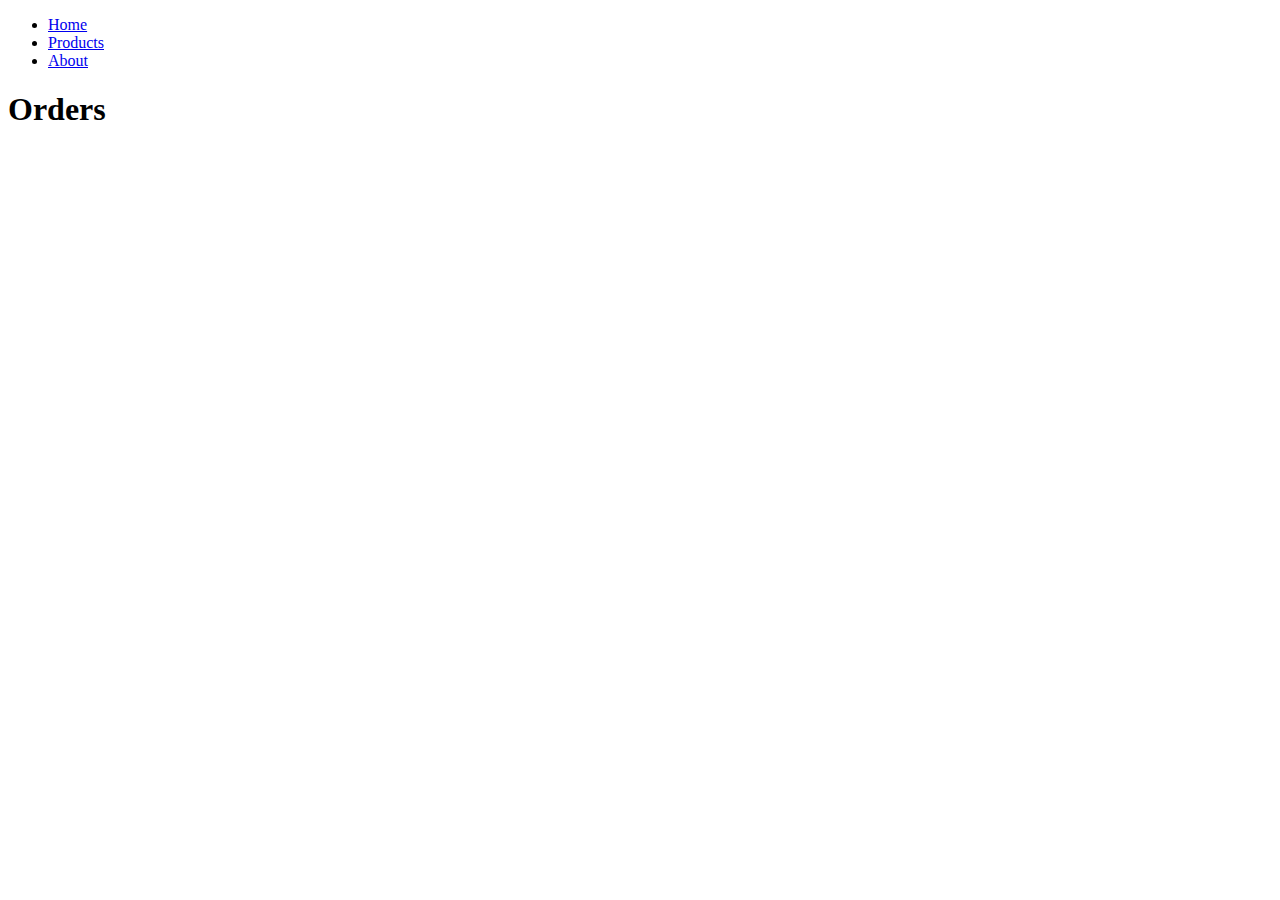
==== Pages/orders.html @ 399c8789 "Init page." ====
<!DOCTYPE html>
<html lang="en">

<head>
    <meta charset="UTF-8">
    <meta name="viewport" content="width=device-width, initial-scale=1.0">
    <title>Orders</title>
</head>

<body>
    <ul>
        <li>
            <a href="/html-basic-1/index.html">Home</a>
        </li>
        <li>
            <a href="products.html">Products</a>
        </li>
        <li>
            <a href="/html-basic-1/about.html">About</a>
        </li>
    </ul>
    <h1>Orders</h1>
</body>

</html>
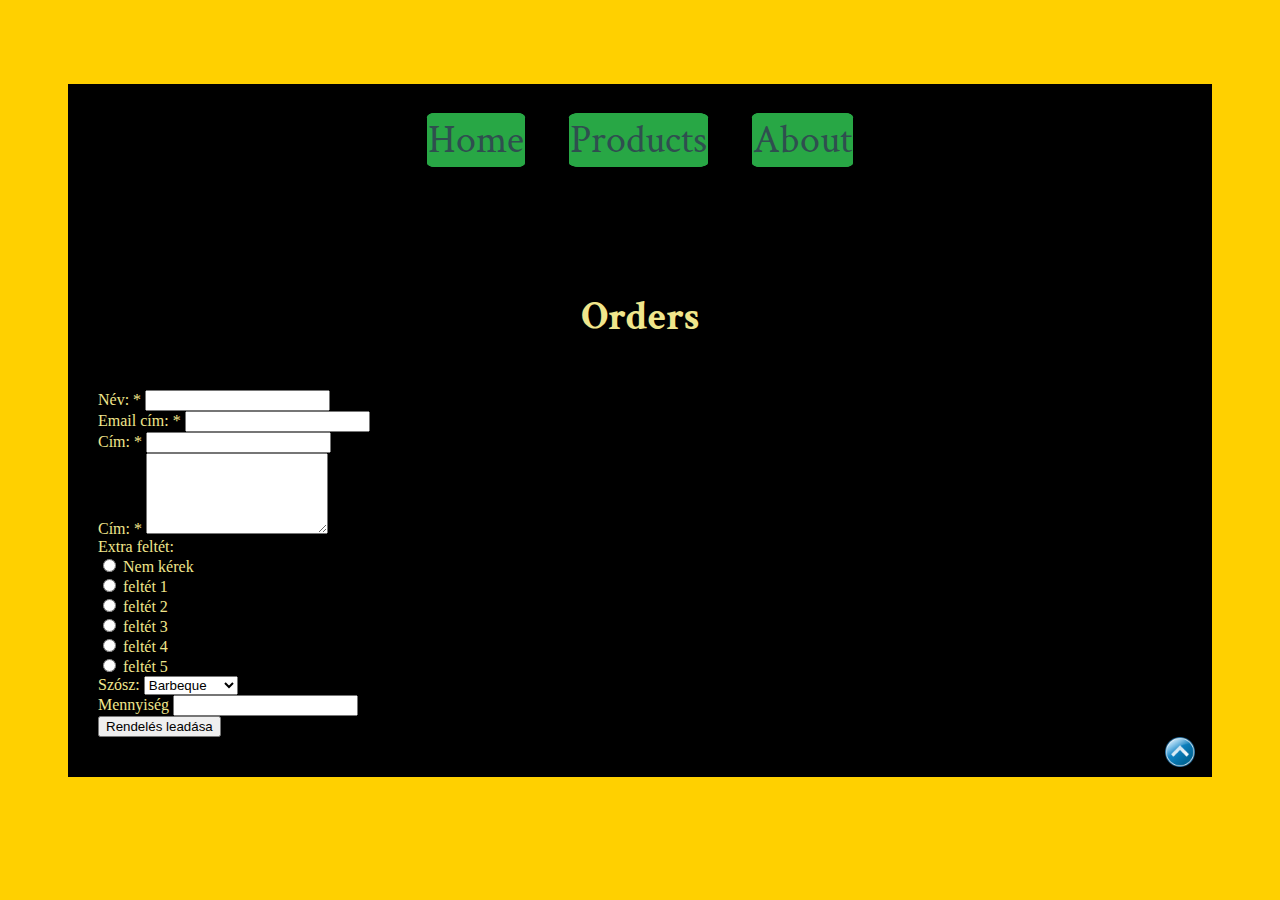
==== commit 691d4f0c: "mod." ====
--- a/Pages/orders.html
+++ b/Pages/orders.html
@@ -5,21 +5,88 @@
     <meta charset="UTF-8">
     <meta name="viewport" content="width=device-width, initial-scale=1.0">
     <title>Orders</title>
+    <link rel="stylesheet" href="/css/style.css">
 </head>
 
 <body>
-    <ul>
-        <li>
-            <a href="/html-basic-1/index.html">Home</a>
-        </li>
-        <li>
-            <a href="products.html">Products</a>
-        </li>
-        <li>
-            <a href="/html-basic-1/about.html">About</a>
-        </li>
-    </ul>
-    <h1>Orders</h1>
+    <div id="box">
+        <ul id="menu">
+            <li>
+                <a href="/index.html" class="point">Home</a>
+            </li>
+            <li>
+                <a href="products.html" class="point">Products</a>
+            </li>
+            <li>
+                <a href="/about.html" class="point">About</a>
+            </li>
+        </ul>
+        <h1 id="content">Orders</h1>
+        
+         <form>
+            <div>
+                <label for="name">Név: *</label>
+                <input id="name" name="name" type="text" required>
+            </div>
+            <div>
+                <label for="email">Email cím: *</label>
+                <input id="email" name="email" type="email" required>
+            </div>
+            <div>
+                <label for="address">Cím: *</label>
+                <input id="address" name="address" type="address" required>
+            </div>
+            <div>
+                <label for="comment">Cím: *</label>
+                <textarea id="comment" name="comment" rows="5"></textarea>
+            </div>
+            <span>Extra feltét:</span>
+            <div>
+                <input id="nothing" name="extra" type="radio" value="0">
+                <label for="nothing">Nem kérek</label>
+            </div>
+            <div>
+                <input id="cheese" name="extra" type="radio" value="300">
+                <label for="cheese">feltét 1</label>
+            </div>
+            <div>
+                <input id="double-cheese" name="extra" type="radio" value="600">
+                <label for="double-cheese">feltét 2</label>
+            </div>
+            <div>
+                <input id="double-meet" name="extra" type="radio" value="700">
+                <label for="double-meet">feltét 3</label>
+            </div>
+            <div>
+                <input id="double-double" name="extra" type="radio" value="900">
+                <label for="double-double">feltét 4</label>
+            </div>
+            <div>
+                <input id="double-meat" name="extra" type="radio" value="900">
+                <label for="nothing">feltét 5</label>
+            </div>
+            <div>
+                <label for="sauce">Szósz:</label>
+                <select id="sauce" name="sauce">
+                    <option value="barbeque">Barbeque</option>
+                    <option value="mayoneisse">Mayoneisse</option>
+                    <option value="tomato">Tomato</option>
+                    <option value="chilli">Chilli</option>
+                </select>
+            </div>
+
+            <div>
+                <label for="portion">Mennyiség</label>
+                <input id="portion" name="portion" type="text">
+            </div>
+            <button>Rendelés leadása</button>
+        </form>
+
+
+        <a href="orders.html#content"><img src="/img/arrow.png" alt="page up" width="30" id="arrow"></a>
+        <!--Horgony-->
+    </div>
 </body>
 
-</html>+</html>
+
--- a/css/style.css
+++ b/css/style.css
@@ -0,0 +1,67 @@
+@import url('https://fonts.googleapis.com/css2?family=Crimson+Text:wght@600&family=Roboto:wght@100&display=swap');
+
+body {
+    background-color: rgb(255,208,0);
+    padding:60px;
+    color:khaki;
+}
+
+#box {
+    background-color:black;
+    padding:0 30px 40px 30px;
+}
+
+
+
+#content {
+    font-family: 'Crimson Text', serif;
+    font-size: 40px;
+    color:khaki;
+    text-align: center;
+    padding:20px;
+}
+
+p {
+    font-family: 'Roboto', sans-serif;
+    text-align:justify;
+}
+
+#menu {
+    list-style-type: none;      /*ezzel eltüntettem a pontokat a felsorolásból*/
+    text-align:center;
+    padding:30px;
+    height:100px;
+   
+}
+
+#menu li {
+    display: inline;
+    font-family: 'Roboto', sans-serif;
+}
+
+.point {
+   text-decoration: none; 
+   font-size: 40px;
+   font-family:'Crimson Text', serif;
+   border:solid 1px #28A745;
+   background: #28A745; 
+   border-radius: 8%;
+   color:darkslategrey;
+   margin:20px;
+}
+
+img {
+    float: left;
+    width: 320px;
+    margin-right:15px;
+  
+}
+
+#arrow {
+    width:30px;
+    position:absolute;
+    right:70px;
+}
+
+
+
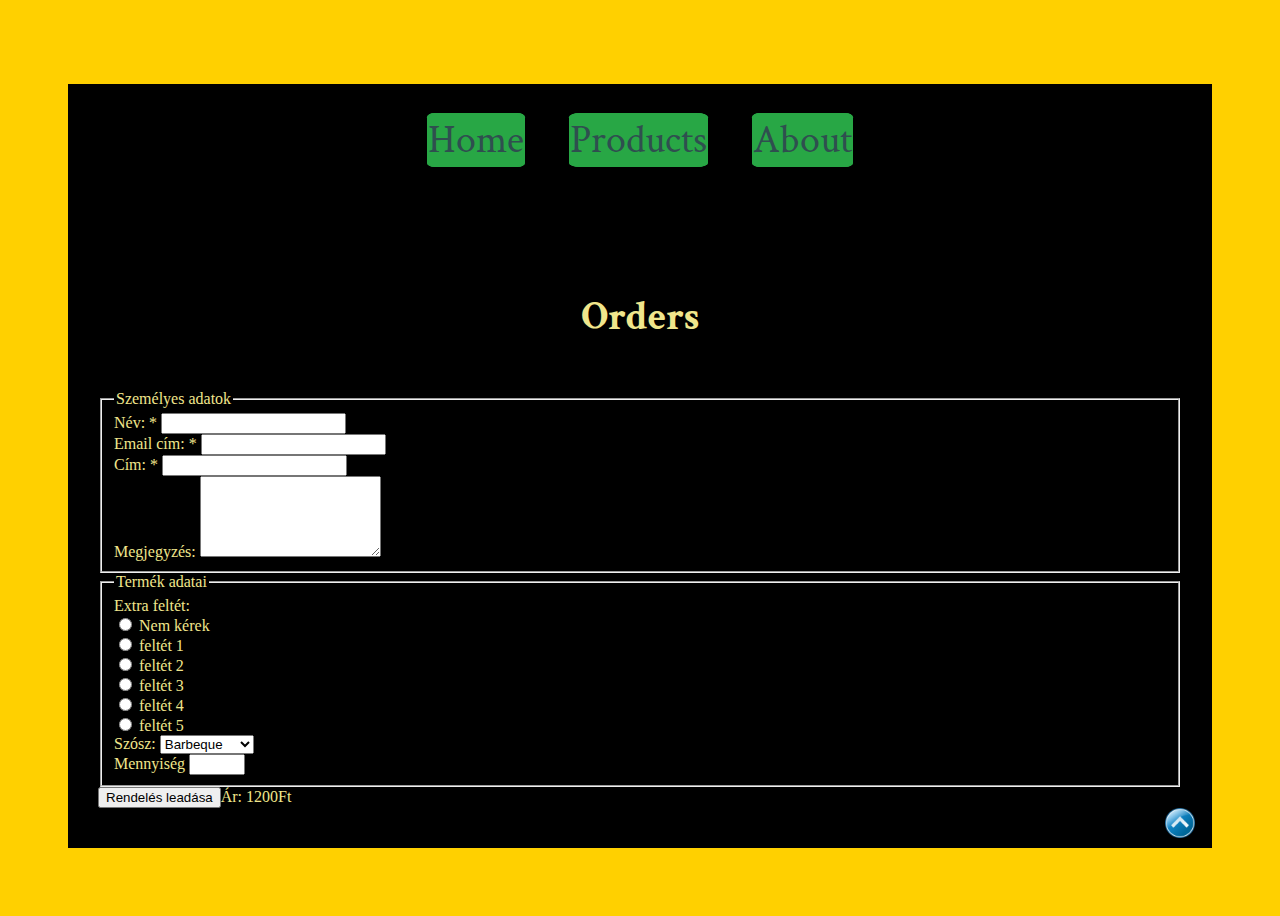
==== commit edece920: "mod." ====
--- a/Pages/orders.html
+++ b/Pages/orders.html
@@ -5,88 +5,93 @@
     <meta charset="UTF-8">
     <meta name="viewport" content="width=device-width, initial-scale=1.0">
     <title>Orders</title>
-    <link rel="stylesheet" href="/css/style.css">
+    <link rel="stylesheet" href="../css/style.css">
 </head>
 
 <body>
     <div id="box">
         <ul id="menu">
             <li>
-                <a href="/index.html" class="point">Home</a>
+                <a href="../index.html" class="point">Home</a>
             </li>
             <li>
                 <a href="products.html" class="point">Products</a>
             </li>
             <li>
-                <a href="/about.html" class="point">About</a>
+                <a href="../about.html" class="point">About</a>
             </li>
         </ul>
         <h1 id="content">Orders</h1>
-        
-         <form>
-            <div>
-                <label for="name">Név: *</label>
-                <input id="name" name="name" type="text" required>
-            </div>
-            <div>
-                <label for="email">Email cím: *</label>
-                <input id="email" name="email" type="email" required>
-            </div>
-            <div>
-                <label for="address">Cím: *</label>
-                <input id="address" name="address" type="address" required>
-            </div>
-            <div>
-                <label for="comment">Cím: *</label>
-                <textarea id="comment" name="comment" rows="5"></textarea>
-            </div>
-            <span>Extra feltét:</span>
-            <div>
-                <input id="nothing" name="extra" type="radio" value="0">
-                <label for="nothing">Nem kérek</label>
-            </div>
-            <div>
-                <input id="cheese" name="extra" type="radio" value="300">
-                <label for="cheese">feltét 1</label>
-            </div>
-            <div>
-                <input id="double-cheese" name="extra" type="radio" value="600">
-                <label for="double-cheese">feltét 2</label>
-            </div>
-            <div>
-                <input id="double-meet" name="extra" type="radio" value="700">
-                <label for="double-meet">feltét 3</label>
-            </div>
-            <div>
-                <input id="double-double" name="extra" type="radio" value="900">
-                <label for="double-double">feltét 4</label>
-            </div>
-            <div>
-                <input id="double-meat" name="extra" type="radio" value="900">
-                <label for="nothing">feltét 5</label>
-            </div>
-            <div>
-                <label for="sauce">Szósz:</label>
-                <select id="sauce" name="sauce">
-                    <option value="barbeque">Barbeque</option>
-                    <option value="mayoneisse">Mayoneisse</option>
-                    <option value="tomato">Tomato</option>
-                    <option value="chilli">Chilli</option>
-                </select>
-            </div>
-
-            <div>
-                <label for="portion">Mennyiség</label>
-                <input id="portion" name="portion" type="text">
-            </div>
-            <button>Rendelés leadása</button>
-        </form>
-
-
+        <div class="container">
+            <form>
+                <fieldset>
+                    <legend>Személyes adatok</legend>
+                    <div>
+                        <label for="name">Név: *</label>
+                        <input id="name" name="name" type="text" required>
+                    </div>
+                    <div>
+                        <label for="email">Email cím: *</label>
+                        <input id="email" name="email" type="email" required>
+                    </div>
+                    <div>
+                        <label for="address">Cím: *</label>
+                        <input id="address" name="address" type="address" required>
+                    </div>
+                    <div>
+                        <label for="comment">Megjegyzés: </label>
+                        <textarea id="comment" name="comment" rows="5"></textarea>
+                    </div>
+                </fieldset>
+                <fieldset>
+                    <legend>Termék adatai</legend>
+                    <span>Extra feltét:</span>
+                    <div>
+                        <input id="nothing" name="extra" type="radio" value="0">
+                        <label for="nothing">Nem kérek</label>
+                    </div>
+                    <div>
+                        <input id="cheese" name="extra" type="radio" value="300">
+                        <label for="cheese">feltét 1</label>
+                    </div>
+                    <div>
+                        <input id="double-cheese" name="extra" type="radio" value="600">
+                        <label for="double-cheese">feltét 2</label>
+                    </div>
+                    <div>
+                        <input id="double-meet" name="extra" type="radio" value="700">
+                        <label for="double-meet">feltét 3</label>
+                    </div>
+                    <div>
+                        <input id="double-double" name="extra" type="radio" value="900">
+                        <label for="double-double">feltét 4</label>
+                    </div>
+                    <div>
+                        <input id="double-meat" name="extra" type="radio" value="900">
+                        <label for="nothing">feltét 5</label>
+                    </div>
+                    <div>
+                        <label for="sauce">Szósz:</label>
+                        <select id="sauce" name="sauce">
+                            <option value="barbeque">Barbeque</option>
+                            <option value="mayoneisse">Mayoneisse</option>
+                            <option value="tomato">Tomato</option>
+                            <option value="chilli">Chilli</option>
+                        </select>
+                    </div>
+                    <div>
+                        <label for="quantity">Mennyiség</label>
+                        <input id="quantity" name="quantity" type="number" min="1" max="10">
+                    </div>
+                </fieldset>
+                <div>
+                    <input type="button" value="Rendelés leadása">Ár: <span>1200</span>Ft
+                </div>
+            </form>
+        </div>
         <a href="orders.html#content"><img src="/img/arrow.png" alt="page up" width="30" id="arrow"></a>
         <!--Horgony-->
     </div>
 </body>
 
 </html>
-
